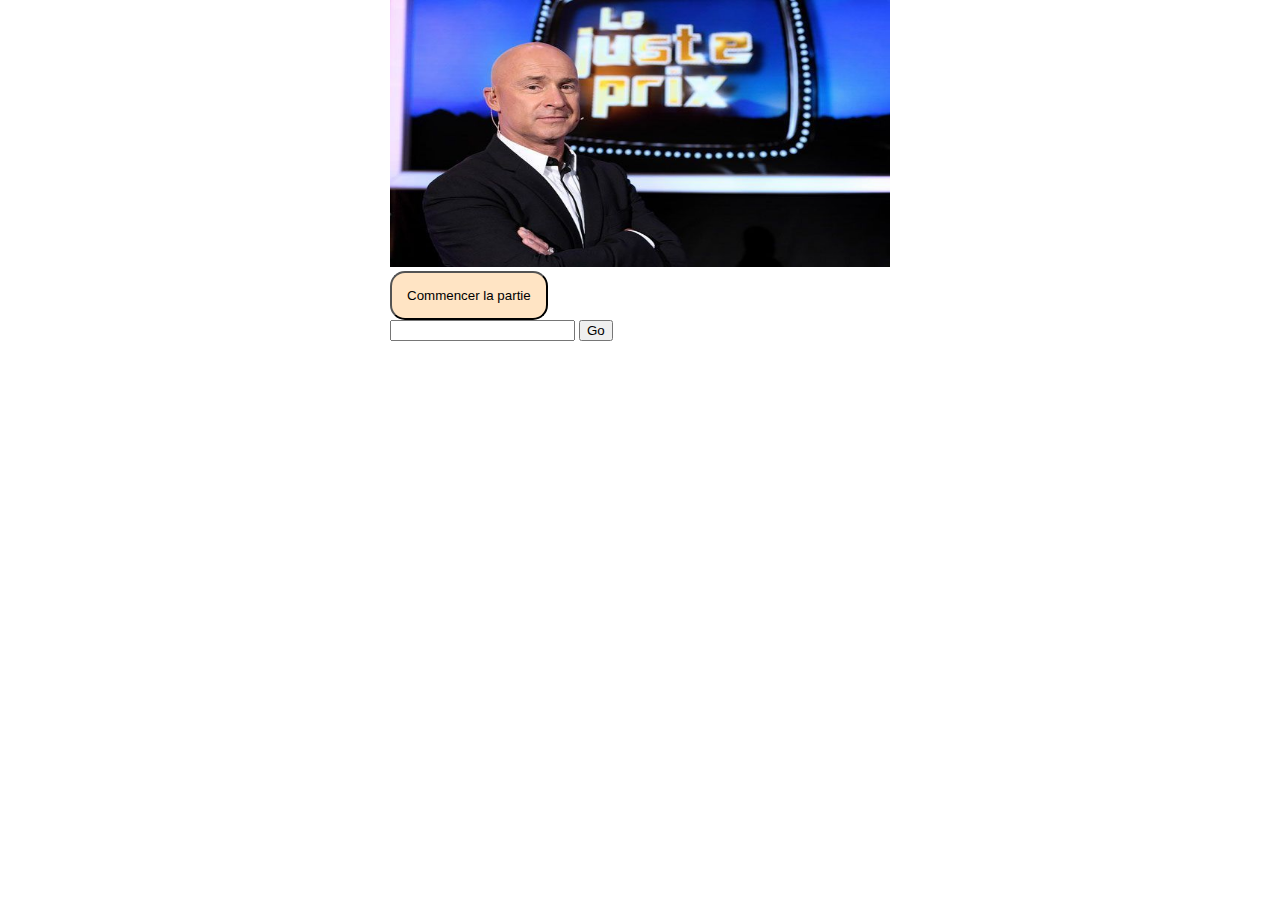
==== JustePrix/justeprix.html @ 74a3d343 "first commit" ====
<!DOCTYPE html>
<html>
<head>
    <meta charset="UTF-8">
    <meta http-equiv="X-UA-Compatible" content="IE-Edge">
    <meta name="viewport" content="width=device-width, initial-scale=1.0">
    <link rel="stylesheet" href="justeprix.css"/>
    <title>Le juste prix</title>
</head>
<body>
  
    <div>
        <img class="bandeau" src="image/juste-prix.jpg">
        <button id="beginGame">Commencer la partie</button>
    
    </div>

    <div>
        <input type="number" id="userPropalInput"/>
        <button id="checkPropalButton">Go</button>
    </div>
  
    <div id="resultDiv">

    </div>

    <div id="compteARebours" class="rebourDiv">

    </div>
    
    <script src="justeprix.js"></script>
</body>
</html>
---- JustePrix/justeprix.css ----
body{
  max-width: 500px;
  margin: auto;
}

.bandeau{
  width: 100%;
  max-height: 267px;
}

#beginGame{
  background-color: bisque;
  padding: 15px;
  border-radius: 15px;
}

.rebourDiv{
  transition: 0.2s;
  font-size: 15px;
  display: inline-block;
}

.rebourDiv.cool{
  color: green;
}

.rebourDiv.warning{
  color: coral;
}
.rebourDiv.danger{
  color: red;
  animation: suspens 1s infinite; 
}  

@keyframes suspens {
  0%, 100%{
    transform: rotate(0deg);
    font-size: 15px;
  }

  25%{
    transform: rotate(-45deg);
    font-size: 18px;
  }

  50%{
    transform: rotate(0deg);
    font-size: 18px;
  }

  75%{
    transform: rotate(45deg);
    font-size: 18px;
  }
}
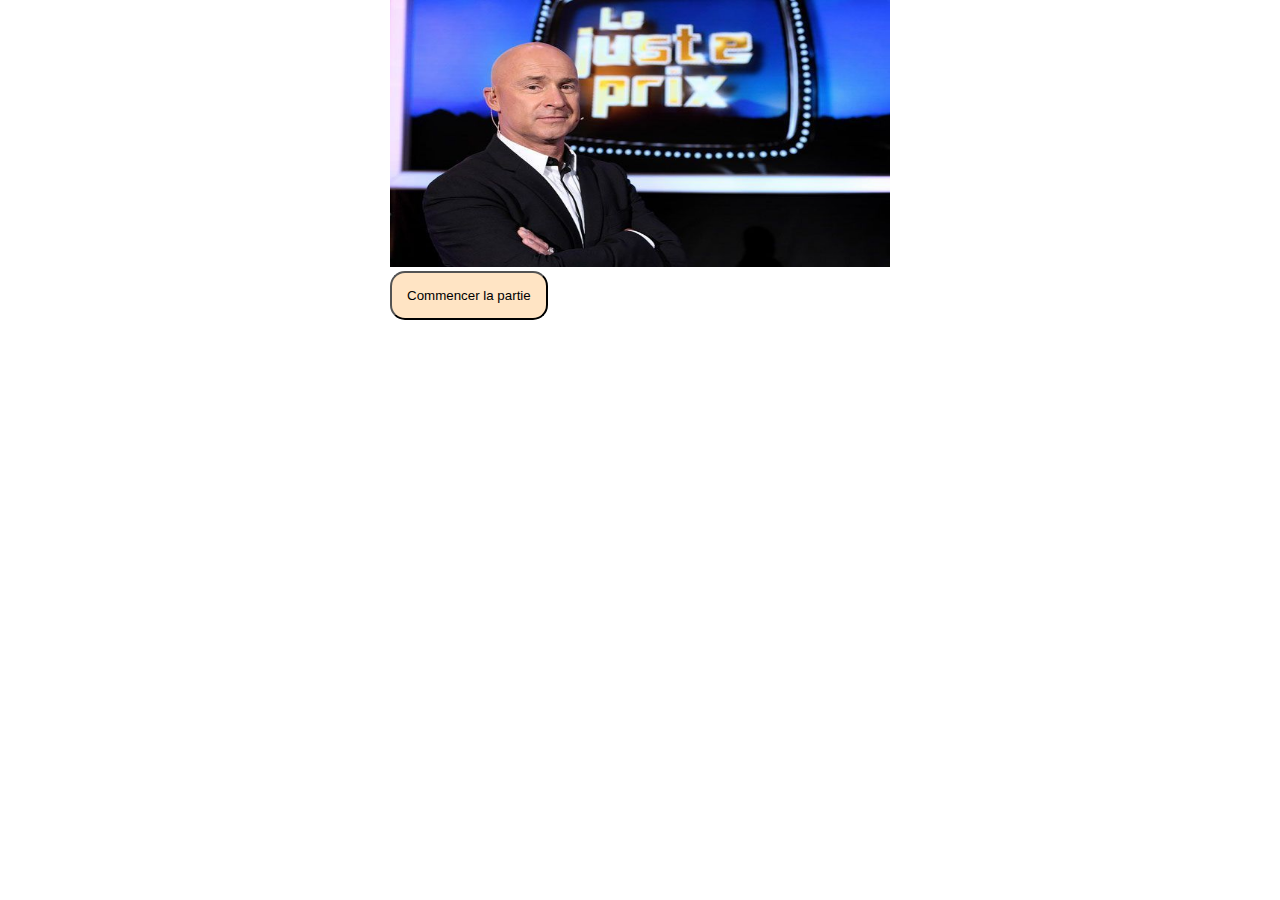
==== commit b6ba67a0: "mini_jeux" ====
--- a/JustePrix/justeprix.html
+++ b/JustePrix/justeprix.html
@@ -15,7 +15,7 @@
     
     </div>
 
-    <div>
+    <div id="GamePropalDiv">
         <input type="number" id="userPropalInput"/>
         <button id="checkPropalButton">Go</button>
     </div>
@@ -24,7 +24,7 @@
 
     </div>
 
-    <div id="compteARebours" class="rebourDiv">
+    <div id="compteARebours" class="reboursDiv">
 
     </div>
     
--- a/JustePrix/justeprix.css
+++ b/JustePrix/justeprix.css
@@ -12,44 +12,49 @@
   background-color: bisque;
   padding: 15px;
   border-radius: 15px;
+  
 }
 
-.rebourDiv{
+.reboursDiv{
   transition: 0.2s;
-  font-size: 15px;
+  font-size: 20px;
   display: inline-block;
+  color: white;
+  border-radius: 35px;
+  padding: 15px;
 }
 
-.rebourDiv.cool{
-  color: green;
+.reboursDiv.cool{
+  background-color:green;
+  
 }
 
-.rebourDiv.warning{
-  color: coral;
+.reboursDiv.warning{
+  background-color: coral;
 }
-.rebourDiv.danger{
-  color: red;
-  animation: suspens 1s infinite; 
-}  
+.reboursDiv.danger{
+  background-color: red;
+  animation: suspens 1s infinite;
+  padding: 7px, 15px; 
+} 
+
+#GamePropalDiv{
+  display: none;
+}
 
 @keyframes suspens {
   0%, 100%{
     transform: rotate(0deg);
-    font-size: 15px;
+    font-size: 20px;
   }
 
-  25%{
-    transform: rotate(-45deg);
-    font-size: 18px;
+  33%{
+    transform: rotate(-30deg);
+    font-size: 23px;
   }
 
-  50%{
-    transform: rotate(0deg);
-    font-size: 18px;
-  }
-
-  75%{
-    transform: rotate(45deg);
-    font-size: 18px;
+  66%{
+    transform: rotate(30deg);
+    font-size: 23px;
   }
 }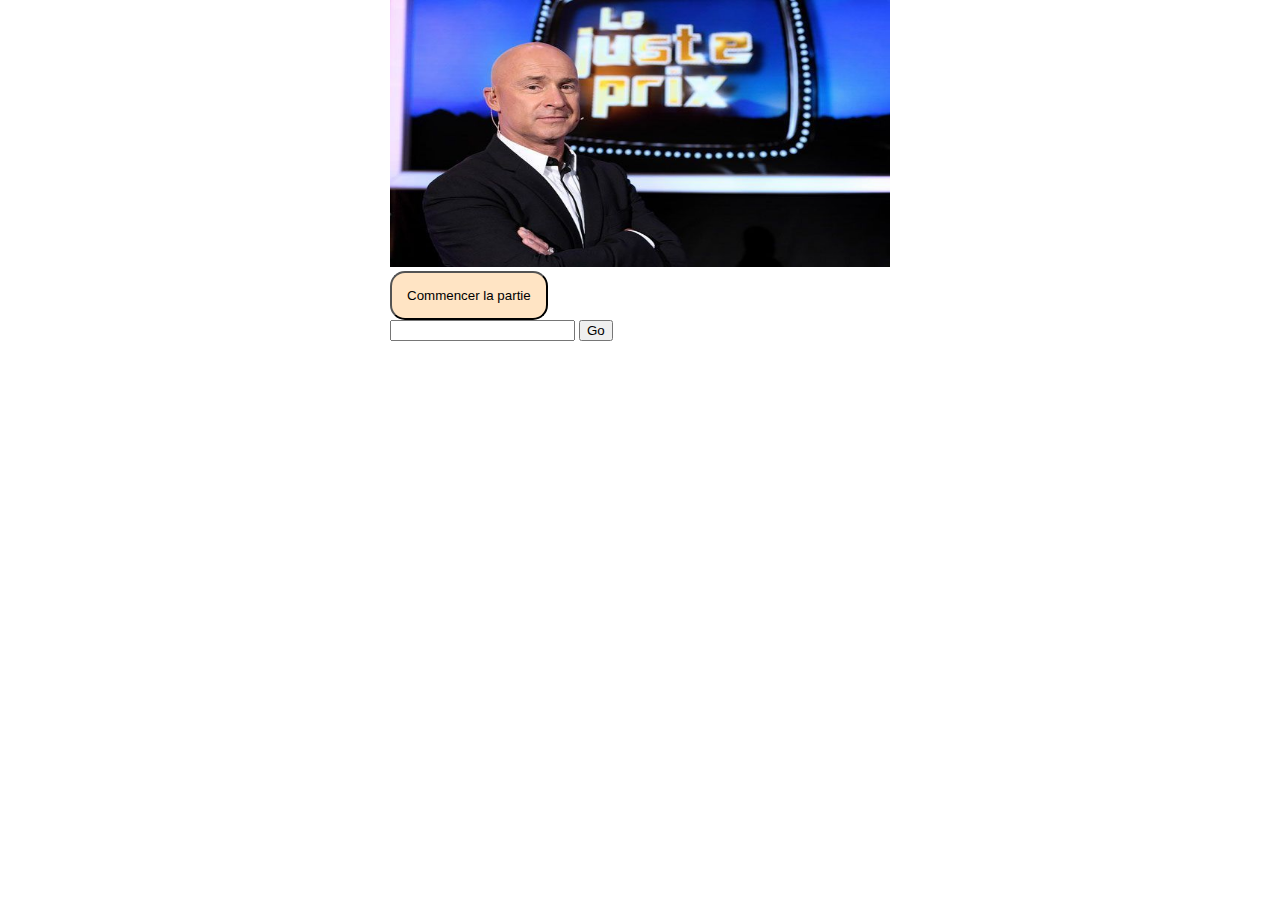
==== commit c5c39ae9: "mini_jeux" ====
--- a/JustePrix/justeprix.html
+++ b/JustePrix/justeprix.html
@@ -5,6 +5,8 @@
     <meta http-equiv="X-UA-Compatible" content="IE-Edge">
     <meta name="viewport" content="width=device-width, initial-scale=1.0">
     <link rel="stylesheet" href="justeprix.css"/>
+    <link rel="stylesheet" href="../lib/confetti.css"/>
+    <link rel="stylesheet" href="https://cdnjs.cloudflare.com/ajax/libs/font-awesome/6.2.0/css/all.min.css"/>
     <title>Le juste prix</title>
 </head>
 <body>
@@ -12,10 +14,9 @@
     <div>
         <img class="bandeau" src="image/juste-prix.jpg">
         <button id="beginGame">Commencer la partie</button>
-    
     </div>
 
-    <div id="GamePropalDiv">
+    <div id="gamePropalDiv">
         <input type="number" id="userPropalInput"/>
         <button id="checkPropalButton">Go</button>
     </div>
@@ -28,6 +29,6 @@
 
     </div>
     
-    <script src="justeprix.js"></script>
+    <script type="'module" src="justeprix.js"></script>
 </body>
 </html>--- a/JustePrix/justeprix.css
+++ b/JustePrix/justeprix.css
@@ -1,42 +1,43 @@
+
 body{
   max-width: 500px;
-  margin: auto;
+  margin:auto;
 }
-
 .bandeau{
   width: 100%;
   max-height: 267px;
+
 }
 
 #beginGame{
   background-color: bisque;
   padding: 15px;
   border-radius: 15px;
-  
 }
 
 .reboursDiv{
   transition: 0.2s;
   font-size: 20px;
   display: inline-block;
-  color: white;
+  color:white;
   border-radius: 35px;
   padding: 15px;
+  font-weight: bold;
 }
 
 .reboursDiv.cool{
   background-color:green;
-  
 }
 
 .reboursDiv.warning{
-  background-color: coral;
+  background-color:coral;
 }
+
 .reboursDiv.danger{
-  background-color: red;
+  background-color:red;
   animation: suspens 1s infinite;
-  padding: 7px, 15px; 
-} 
+  padding: 7px 15px;
+}
 
 #GamePropalDiv{
   display: none;
@@ -44,17 +45,15 @@
 
 @keyframes suspens {
   0%, 100%{
-    transform: rotate(0deg);
-    font-size: 20px;
+      transform: rotate(0deg);
+      font-size: 20px;
   }
-
   33%{
-    transform: rotate(-30deg);
-    font-size: 23px;
+      transform: rotate(-30deg);
+      font-size: 23px;
   }
-
   66%{
-    transform: rotate(30deg);
-    font-size: 23px;
-  }
+      transform: rotate(30deg);
+      font-size: 23px;
+  } 
 }--- a/lib/confetti.css
+++ b/lib/confetti.css
@@ -0,0 +1,35 @@
+.confetti{
+    width: 10px;
+    height: 10px;
+    background-color: red;
+    animation: falling 5s infinite;
+    position:absolute;
+    top:-20px;
+    z-index: 2;
+}
+
+@keyframes falling{
+    0%{
+        top:-20px;
+        transform: rotate(180deg);
+    }
+    20% {
+        transform: translateX(100px) rotate(360deg);
+    }
+    40%{
+        transform: translateX(40px) rotate(180deg);
+    }
+    50%{
+        opacity: 1;
+        transform: translateX(20px) rotate(360deg);
+    }
+    70%{
+        opacity: 0.2;
+        transform: translateX(30px) rotate(180deg); 
+    }
+    100%{
+        opacity: 0;
+        top:100%;
+        transform: translateX(20px) rotate(360deg);
+    }
+}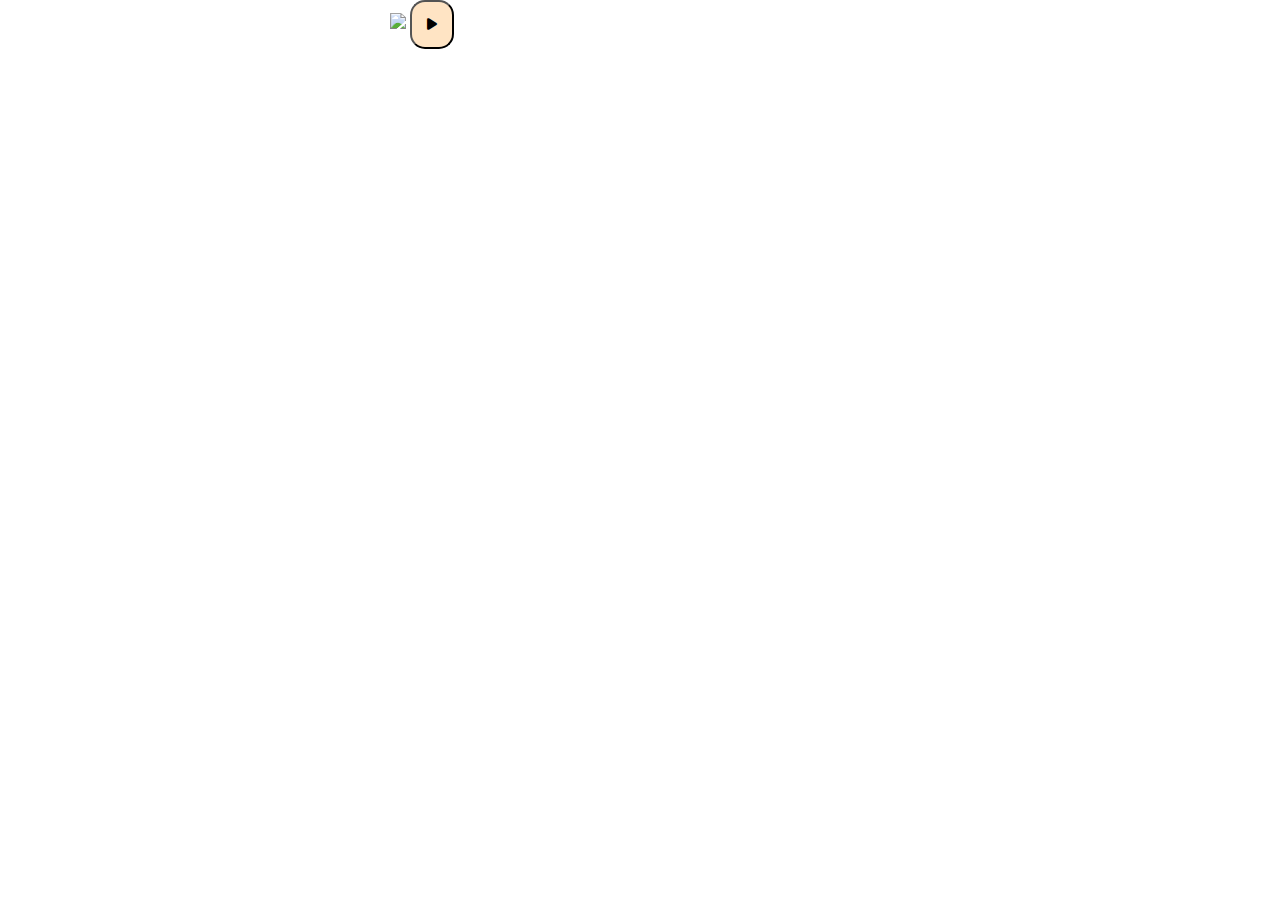
==== commit 15066a40: "mini_jeux" ====
--- a/JustePrix/justeprix.html
+++ b/JustePrix/justeprix.html
@@ -1,34 +1,35 @@
 <!DOCTYPE html>
-<html>
+<html lang="en">
 <head>
     <meta charset="UTF-8">
-    <meta http-equiv="X-UA-Compatible" content="IE-Edge">
+    <meta http-equiv="X-UA-Compatible" content="IE=edge">
     <meta name="viewport" content="width=device-width, initial-scale=1.0">
+    
     <link rel="stylesheet" href="justeprix.css"/>
     <link rel="stylesheet" href="../lib/confetti.css"/>
     <link rel="stylesheet" href="https://cdnjs.cloudflare.com/ajax/libs/font-awesome/6.2.0/css/all.min.css"/>
     <title>Le juste prix</title>
 </head>
 <body>
-  
+
     <div>
-        <img class="bandeau" src="image/juste-prix.jpg">
-        <button id="beginGame">Commencer la partie</button>
+        <img class="bandeau" src="img/juste-prix.jpg">
+        <button id="beginGame"><i class="fa-solid fa-play"></i></button>
     </div>
 
-    <div id="gamePropalDiv">
-        <input type="number" id="userPropalInput"/>
-        <button id="checkPropalButton">Go</button>
+    <div id="GamePropalDiv">
+        <input type="number" id="userPropalInput" />
+        <button id="checkPropalButton">Go</button>   
     </div>
-  
+
     <div id="resultDiv">
 
     </div>
 
-    <div id="compteARebours" class="reboursDiv">
+    <div id="CompteARebours" class="reboursDiv">
 
     </div>
-    
-    <script type="'module" src="justeprix.js"></script>
+
+    <script type="module" src="justeprix.js"></script>
 </body>
 </html>--- a/JustePrix/justeprix.css
+++ b/JustePrix/justeprix.css
@@ -40,7 +40,7 @@
 }
 
 #GamePropalDiv{
-  display: none;
+  display: none;;
 }
 
 @keyframes suspens {
